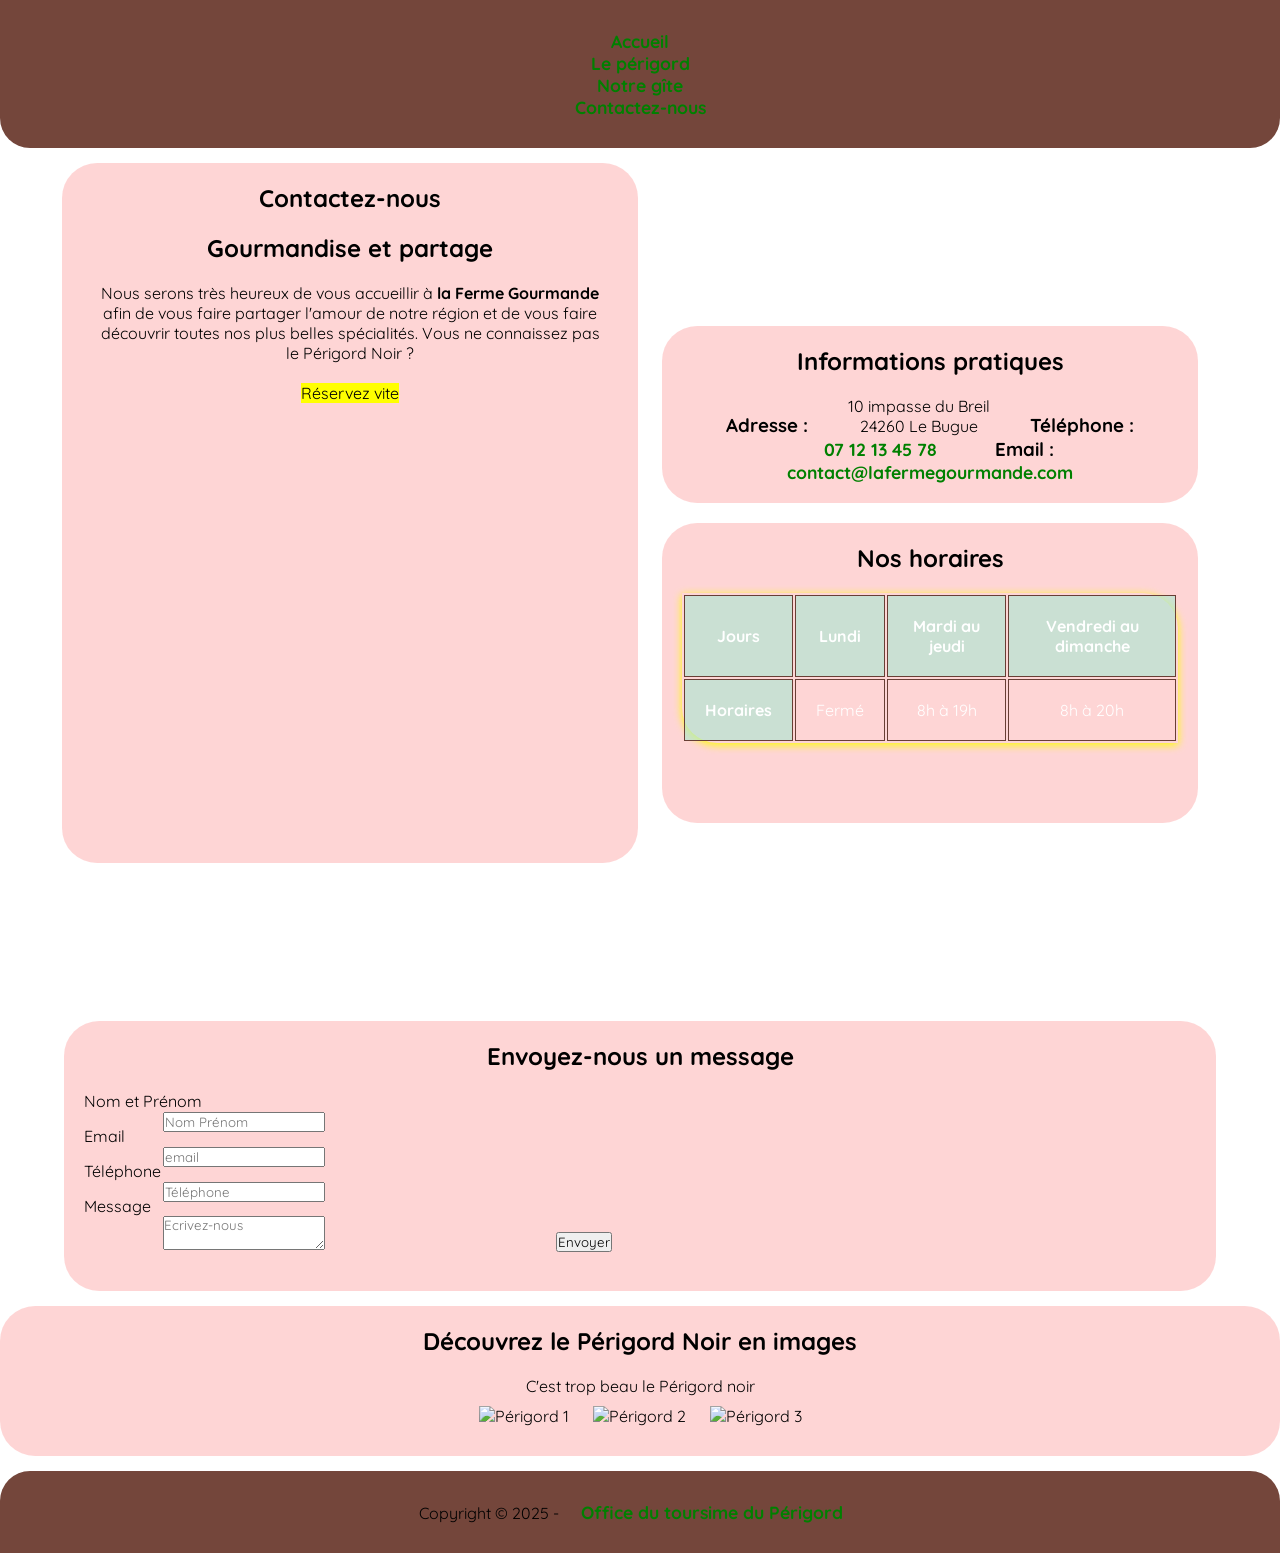
==== index2.html @ 18dee66b "maquette du site sur perigord" ====
<!DOCTYPE html>
<html lang="fr">

<head>
    <meta charset="UTF-8">
    <meta name="viewport" content="width=device-width, initial-scale=1.0">

    <link rel="stylesheet" href="style2.css">
    <link rel="preconnect" href="https://fonts.googleapis.com">
    <link rel="preconnect" href="https://fonts.gstatic.com" crossorigin>
    <link
        href="https://fonts.googleapis.com/css2?family=PT+Sans+Caption:wght@400;700&family=Quicksand:wght@300..700&family=Ubuntu:ital,wght@0,300;0,400;0,500;0,700;1,300;1,400;1,500;1,700&family=Young+Serif&display=swap"
        rel="stylesheet">

    <title>Contactez-nous - La ferme gourmande</title>
</head>

<body>
    <header>
        <nav>
            <ul>
                <li><a href="#">Accueil</a></li>
                <li><a href="#">Le périgord</a></li>
                <li><a href="#">Notre gîte</a></li>
                <li><a href="#">Contactez-nous</a></li>
            </ul>
        </nav>
    </header>

    <main>
        <section class="intro">

            <div class="contact card">
                <h1>Contactez-nous</h1>

                <h2>Gourmandise et partage</h2>
                <p>Nous serons très heureux de vous accueillir à <strong>la Ferme Gourmande</strong> afin de vous
                    faire
                    partager
                    l'amour de notre région et de vous faire découvrir toutes nos plus belles spécialités. Vous ne
                    connaissez
                    pas le Périgord Noir ?<br><br>
                    <mark>Réservez vite</mark>
                </p>
                <iframe width="560" height="315" src="https://www.youtube.com/embed/m0DPFp4xBSU?si=3e33TExexP9co-li"
                    title="YouTube video player" frameborder="0"
                    allow="accelerometer; autoplay; clipboard-write; encrypted-media; gyroscope; picture-in-picture; web-share"
                    referrerpolicy="strict-origin-when-cross-origin" allowfullscreen></iframe>
            </div>

            <div class="card t1">
                <div class="infos">
                    <h2>Informations pratiques</h2>

                    <h3>Adresse : </h3>
                    <p>10 impasse du Breil<br>24260 Le Bugue</p>

                    <h3>Téléphone :</h3>
                    <p><a href="tel:+33612345678"> 07 12 13 45 78</a></p>

                    <h3>Email :</h3>
                    <p><a href="mailto:contact@lafermegourmande.com">contact@lafermegourmande.com</a></p>
                </div>

                <div class="horaire">
                    <h2>Nos horaires</h2>

                    <table>
                        <thead>
                            <tr>
                                <th>Jours</th>
                                <th>Lundi</th>
                                <th>Mardi au jeudi</th>
                                <th>Vendredi au dimanche</th>

                            </tr>
                        </thead>
                        <tbody>
                            <tr>
                                <th>Horaires</th>
                                <td>Fermé</td>
                                <td>8h à 19h</td>
                                <td>8h à 20h</td>
                            </tr>
                        </tbody>
                    </table>
                </div>
            </div>
        </section>

        <section class="message">
            <h2>Envoyez-nous un message</h2>

            <form class="form_mess">
                <div class="form_name">
                    <label for="name">Nom et Prénom</label>
                    <input type="text" id="name" placeholder="Nom Prénom">
                </div>
                <div class="form_email">
                    <label for="email">Email</label>
                    <input type="email" id="email" placeholder="email">
                </div>
                <div class="form_telephone">
                    <label for="telephone">Téléphone</label>
                    <input type="tel" id="telephone" placeholder="Téléphone">
                </div>
                <div class="form_textarea">
                    <label for="message">Message</label>
                    <textarea id="message" placeholder="Ecrivez-nous"></textarea>
                </div>

                <input type="submit" value="Envoyer">
            </form>
        </section>

        <section class="decouvrir">
            <div>
                <h2>Découvrez le Périgord Noir en images</h2>
                <p>C'est trop beau le Périgord noir</p>
            </div>
            <div class="imgdecouv">
                <img src="perigord3.jpg" alt="Périgord 1">
                <img src="perigord5.jpg" alt="Périgord 2">
                <img src="perigord6.jpg" alt="Périgord 3">
            </div>
        </section>
    </main>

    <footer>
        <p>Copyright &copy; 2025 - <a href="#">Office du toursime du Périgord</a></p>
    </footer>
</body>

</html>
---- style2.css ----
* {
    margin: 0;
    padding: 0;
    box-sizing: border-box;
    font-family: quicksand;
}

body {
    background-image: url("perigord.jpg");
    background-size: cover;
    text-align: center;
}

header {
    background-color: rgb(116, 70, 59);
    width: 100%;
    padding: 30px 0px 30px 0px;
    border-bottom-left-radius: 30px;
    border-bottom-right-radius: 30px;
    margin-bottom: 15px;
}

footer {
    background-color: rgb(116, 70, 59);
    width: 100%;
    padding: 30px 0px 30px 0px;
    border-top-left-radius: 30px;
    border-top-right-radius: 30px;
}

a {
    color: green;
    font-weight: 900;
    font-size: 1.1em;
    text-decoration: none;
}

a:hover {
    color: rgb(253, 249, 0);
    font-weight: 400;
    font-size: 0.9em;
}

.intro {
    margin-bottom: 15px;
}

.card {
    width: 45%;
    padding: 20px;
    display: inline-block;
    height: 700px;
}

.t1 {
    display: inline-block;
    height: 700px;
}

.contact {
    background-color: rgba(253, 173, 173, 0.514);
    border-radius: 35px;
    vertical-align: center;
}

.contact:hover {
    background-color: rgba(253, 176, 173, 0.705);
}

.contact p {
    padding-bottom: 25px;
}

.infos {
    background-color: rgba(253, 173, 173, 0.514);
    margin-bottom: 20px;
    padding: 20px;
    border-radius: 35px;
    /* vertical-align: center; */
}

.infos:hover {
    background-color: rgb(253, 222, 193, 0.61);
}

.infos,
h3,
p,
a {
    display: inline-block;
    padding-inline: 18px;
}

.horaire {
    background-color: rgba(253, 173, 173, 0.514);
    border-radius: 35px;
    height: 300px;
    padding: 20px;
}

.horaire:hover {
    background-color: rgba(253, 176, 173, 0.705);
}

table {
    display: inline-block;
    box-shadow: 0 2px 8px yellow;
    /* box-shadow: inset 0 0 5px yellow; */
    border-top-right-radius: 35px;
    border-bottom-left-radius: 35px;
}

td, th {
    border-collapse: collapse;
    border: 1px solid rgb(104, 63, 53);
    padding: 20px;
}

th { 
    background-color: rgba(165, 233, 210, 0.582); color: white;
}    

td { 
    color: white;
}

.message {
    background-color: rgba(253, 173, 173, 0.514);
    /* padding: 20px 100px 20px 100px; */
    border-radius: 35px;
    margin-bottom: 15px;
    width: 90%;
    height: 270px;
    padding: 20px;
    display: inline-block;
}

.form_mess {
    width: 90%;
    /* text-align: center; */
    /* border: 2px solid black; */
    /* display: inline-block; */
}

.form_name, .form_email, .form_telephone, .form_textarea {
    /* display: inline-block; */
    height: 35px;
    width: 320px;
}

label {
    display: block;
    text-align: left;
}

.message:hover {
    background-color: rgba(253, 222, 193, 0.61);
}

.testdiv {
    display: inline-block;
    padding-inline: 18px;
}

.labelblock {
    display: inline-block;
}

.decouvrir {
    background-color: rgba(253, 173, 173, 0.514);
    padding: 20px 100px 20px 100px;
    border-radius: 35px;
    margin-bottom: 15px;
}

.imgdecouv img{
    width: 15%;
    height: 15%;
    margin: 10px;
}

.decouvrir:hover {
    background-color: rgba(253, 176, 173, 0.705);
}


h1,
h2 {
    padding-bottom: 20px;
}
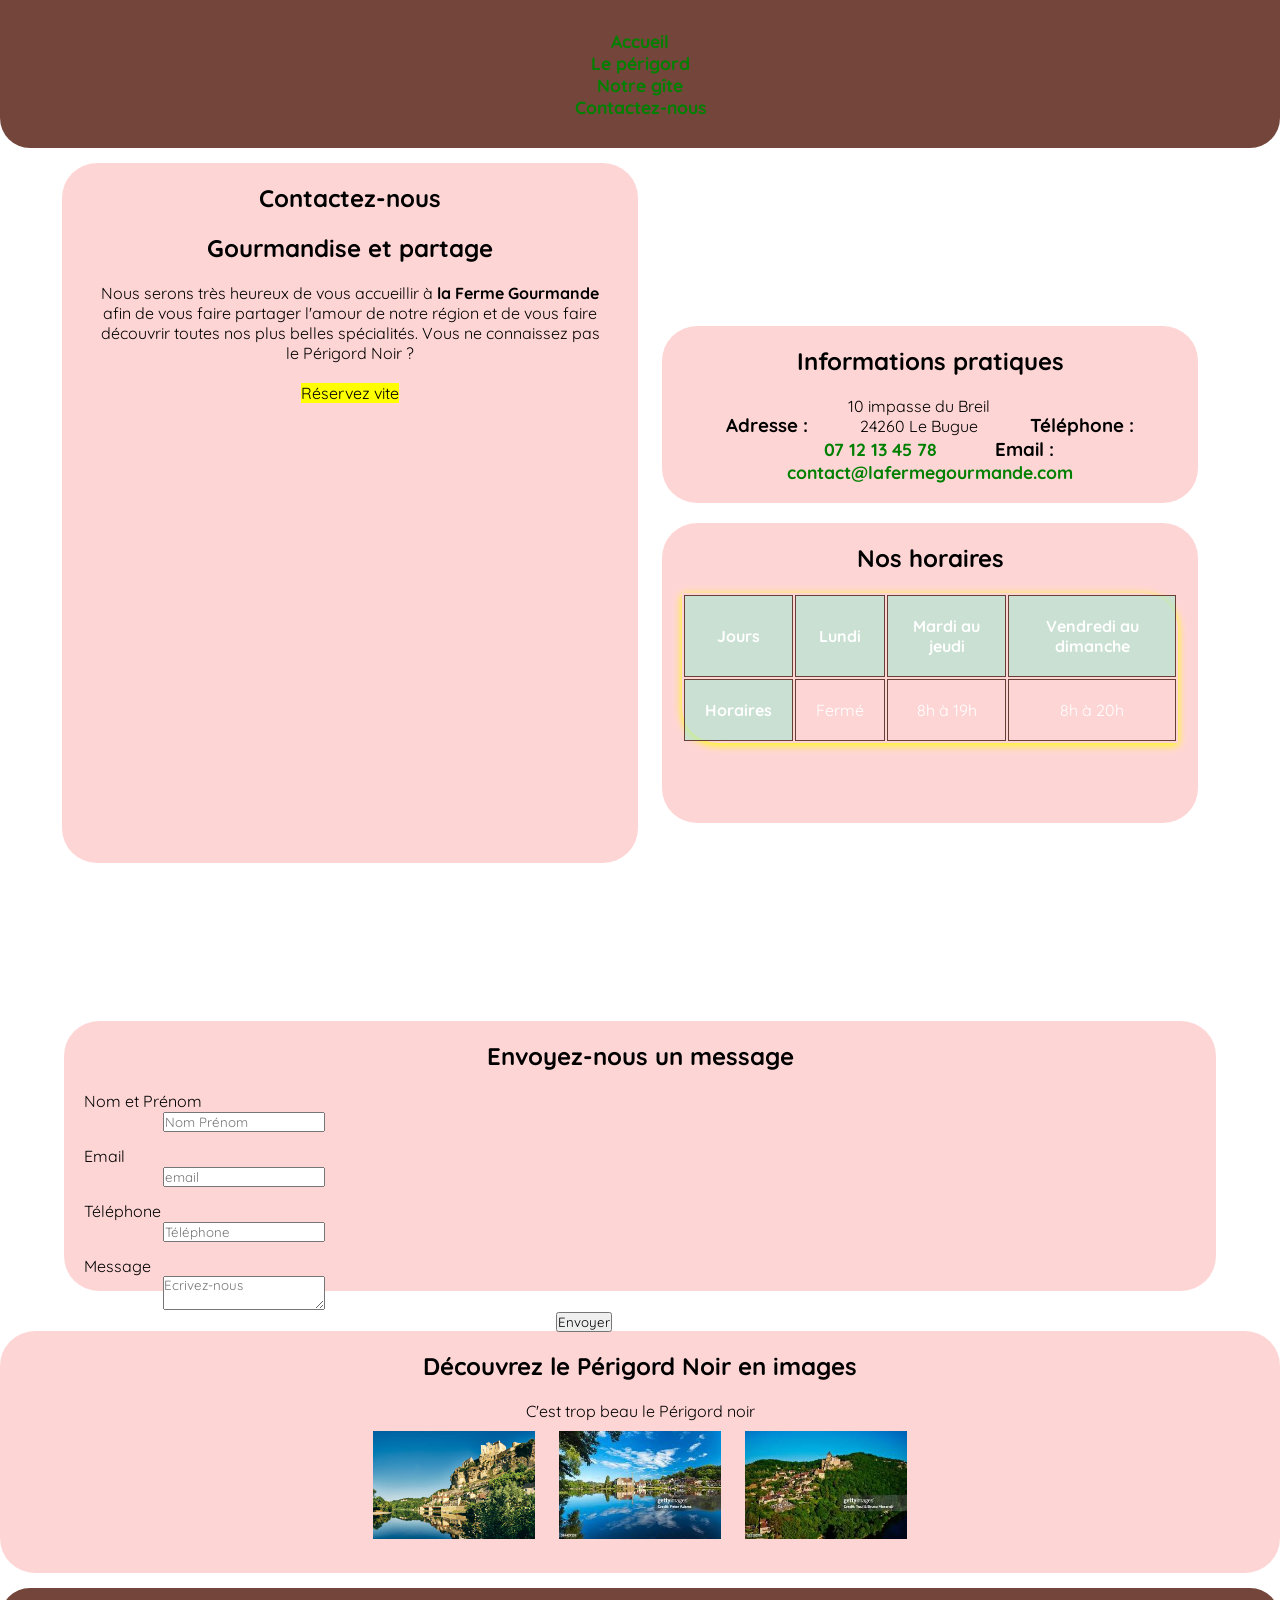
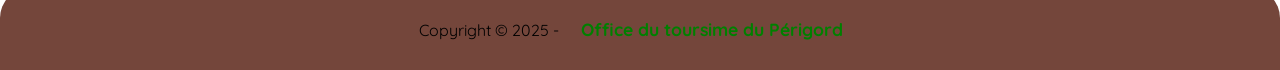
==== commit ca3e55e6: "modif des chemin d'accès des photos dans le footer" ====
--- a/index2.html
+++ b/index2.html
@@ -119,9 +119,9 @@
                 <p>C'est trop beau le Périgord noir</p>
             </div>
             <div class="imgdecouv">
-                <img src="perigord3.jpg" alt="Périgord 1">
-                <img src="perigord5.jpg" alt="Périgord 2">
-                <img src="perigord6.jpg" alt="Périgord 3">
+                <img src="img/perigord3.jpg" alt="Périgord 1">
+                <img src="img/perigord5.jpg" alt="Périgord 2">
+                <img src="img/perigord6.jpg" alt="Périgord 3">
             </div>
         </section>
     </main>
--- a/style2.css
+++ b/style2.css
@@ -144,7 +144,7 @@
 
 .form_name, .form_email, .form_telephone, .form_textarea {
     /* display: inline-block; */
-    height: 35px;
+    height: 55px;
     width: 320px;
 }
 
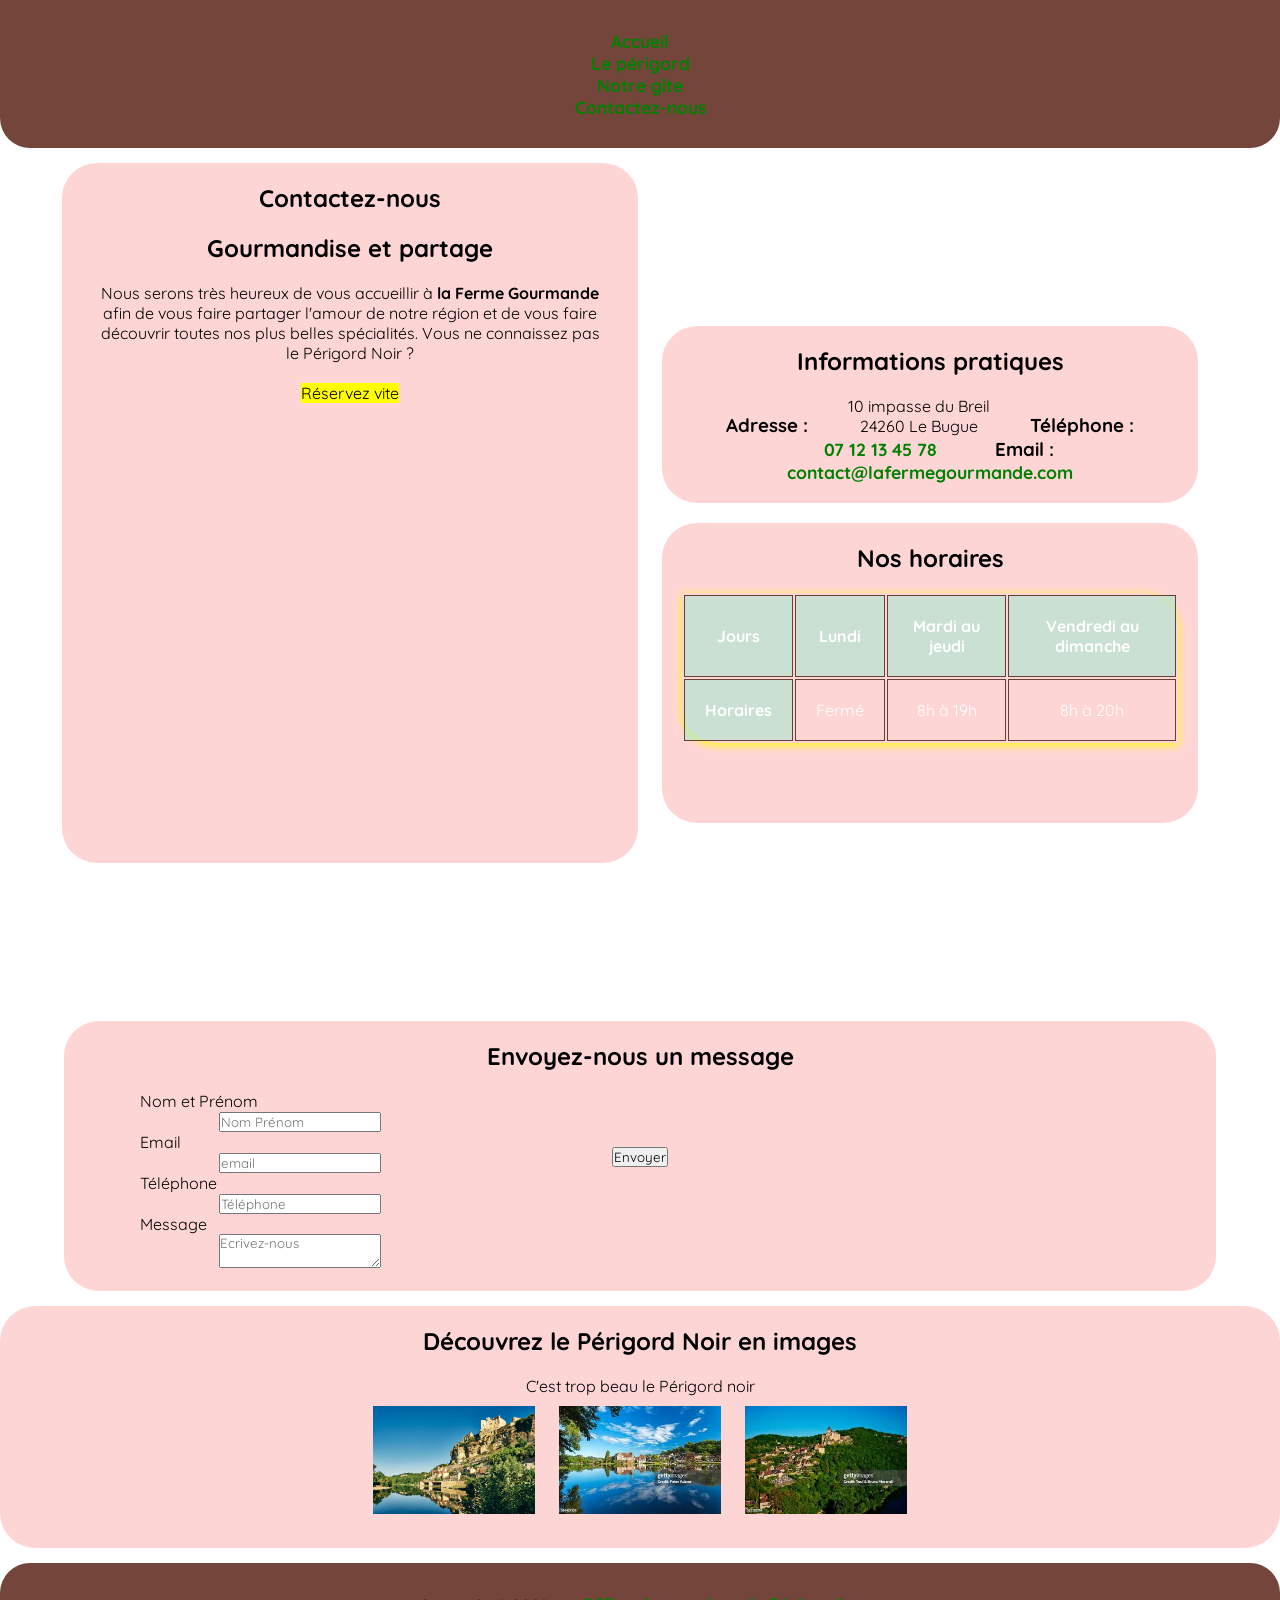
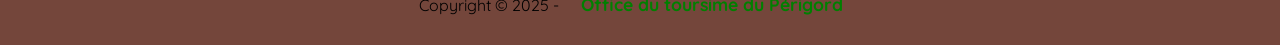
==== commit 4f6efa10: "modif et travaille sur les div de la saction message" ====
--- a/index2.html
+++ b/index2.html
@@ -95,18 +95,19 @@
                 <div class="form_name">
                     <label for="name">Nom et Prénom</label>
                     <input type="text" id="name" placeholder="Nom Prénom">
-                </div>
-                <div class="form_email">
+
+
                     <label for="email">Email</label>
                     <input type="email" id="email" placeholder="email">
-                </div>
-                <div class="form_telephone">
+
+
                     <label for="telephone">Téléphone</label>
                     <input type="tel" id="telephone" placeholder="Téléphone">
-                </div>
-                <div class="form_textarea">
-                    <label for="message">Message</label>
-                    <textarea id="message" placeholder="Ecrivez-nous"></textarea>
+
+                    <div class="form_textarea">
+                        <label for="message">Message</label>
+                        <textarea id="message" placeholder="Ecrivez-nous"></textarea>
+                    </div>
                 </div>
 
                 <input type="submit" value="Envoyer">
--- a/style2.css
+++ b/style2.css
@@ -139,10 +139,10 @@
     width: 90%;
     /* text-align: center; */
     /* border: 2px solid black; */
-    /* display: inline-block; */
+    display: inline-block;
 }
 
-.form_name, .form_email, .form_telephone, .form_textarea {
+.form_name, .form_email, .form_telephone {
     /* display: inline-block; */
     height: 55px;
     width: 320px;
